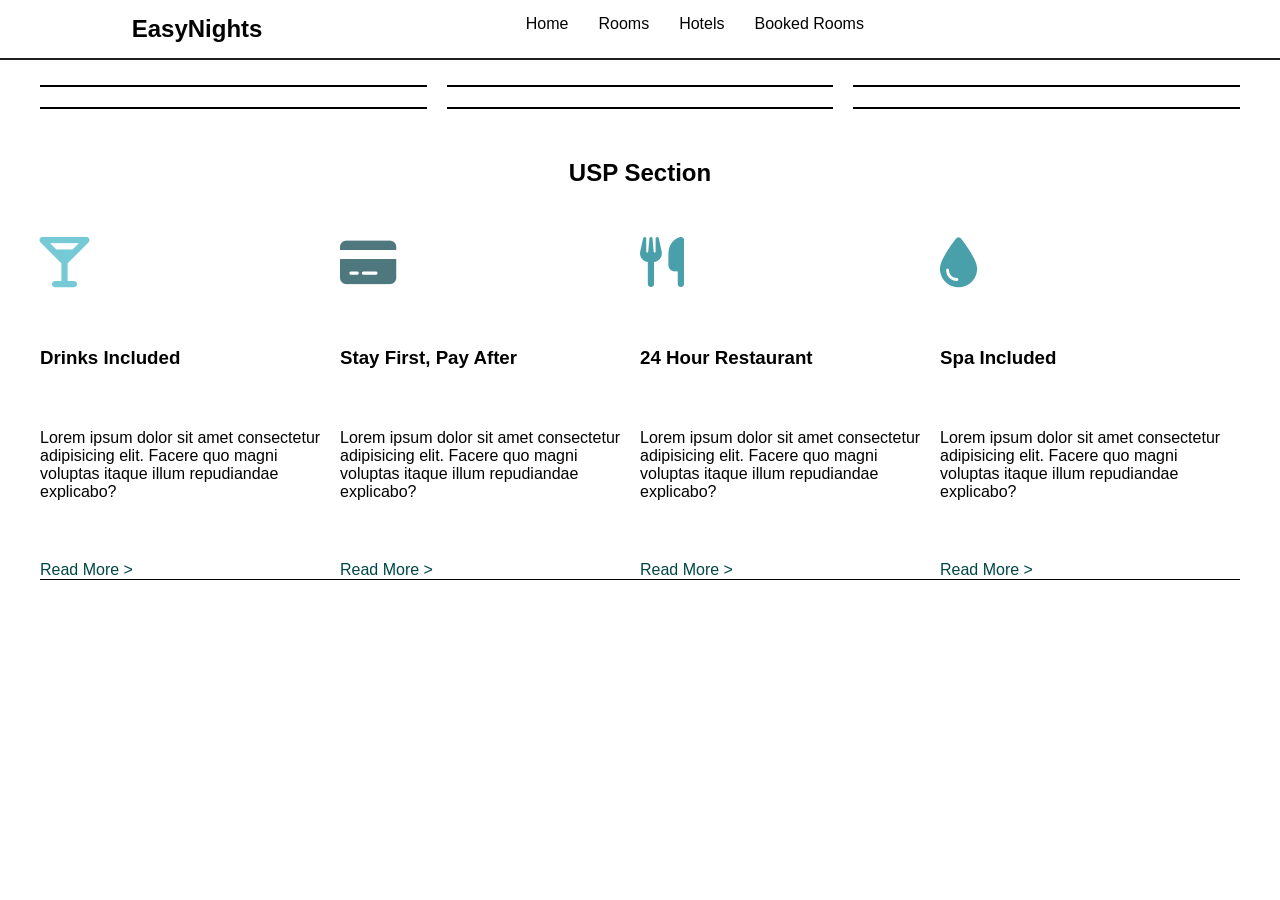
==== index.html @ 37a2f009 "Add files via upload" ====
<!DOCTYPE html>
<html lang="en">
  <head>
    <meta charset="UTF-8" />
    <meta name="viewport" content="width=device-width, initial-scale=1.0" />
    <link rel="stylesheet" href="style.css" />
    <link
      rel="stylesheet"
      href="https://cdnjs.cloudflare.com/ajax/libs/font-awesome/6.7.2/css/all.min.css"
      integrity="sha512-Evv84Mr4kqVGRNSgIGL/F/aIDqQb7xQ2vcrdIwxfjThSH8CSR7PBEakCr51Ck+w+/U6swU2Im1vVX0SVk9ABhg=="
      crossorigin="anonymous"
      referrerpolicy="no-referrer"
    />
    <link
      rel="icon"
      href="https://images-platform.99static.com/OIfmvv6sAJgaQtlXsS5u-qsRxSA=/180x0:780x600/fit-in/99designs-contests-attachments/54/54823/attachment_54823493"
    />
    <title>EasyNights</title>
  </head>
  <body>
    <main>
      <nav class="navbar">
        <a href="./index.html"><h1>EasyNights</h1></a>
        <ul>
          <a href="./index.html"><li>Home</li></a>
          <a href="./Rooms.html"><li>Rooms</li></a>
          <a href="./hotels.html"><li>Hotels</li></a>
          <a href=""><li>Booked Rooms</li></a>
        </ul>
        <i class="fa-solid fa-bars fa-xl"></i>
      </nav>

      <section class="hotel-image">
        <img
          src="https://images.unsplash.com/photo-1566073771259-6a8506099945?q=80&w=2070&auto=format&fit=crop&ixlib=rb-4.0.3&ixid=M3wxMjA3fDB8MHxwaG90by1wYWdlfHx8fGVufDB8fHx8fA%3D%3D"
          alt="Hotel"
          style="width: 100%; height: 500px; object-fit: cover"
        />
      </section>

      <div class="h1-div">
        <h1 class="h1-first-display">Guests Favourite Rooms</h1>
      </div>

      <section class="fav-rooms">
        <div class="guests-fav-rooms">
          <div class="grid" id="room1"></div>
          <div class="grid" id="room2"></div>
          <div class="grid" id="room3"></div>
          <div class="grid" id="room4"></div>
          <div class="grid" id="room5"></div>
          <div class="grid" id="room6"></div>
        </div>
      </section>
    </main>

    <section class="USP">
      <div class="usp-div">
        <h1>USP Section</h1>
      </div>

      <div class="info-div">
        <div class="son-info son1">
          <i class="fa-solid fa-martini-glass" style="color: #76cad5"></i>

          <h3>Drinks Included</h3>

          <p class="lorem-parag">
            Lorem ipsum dolor sit amet consectetur adipisicing elit. Facere quo
            magni voluptas itaque illum repudiandae explicabo?
          </p>
          <a href="./readMore.html" class="read-more">Read More ></a>
        </div>
        <div class="son-info son2">
          <i
            class="fa-solid fa-credit-card"
            style="color: #4e787e; font-size: 50px"
          ></i>
          <h3>Stay First, Pay After</h3>
          <p class="lorem-parag">
            Lorem ipsum dolor sit amet consectetur adipisicing elit. Facere quo
            magni voluptas itaque illum repudiandae explicabo?
          </p>
          <a href="./readMore.html" class="read-more">Read More ></a>
        </div>
        <div class="son-info son3">
          <i
            class="fa-solid fa-utensils"
            style="color: #49a0ab; font-size: 50px"
          ></i>
          <h3>24 Hour Restaurant</h3>
          <p class="lorem-parag">
            Lorem ipsum dolor sit amet consectetur adipisicing elit. Facere quo
            magni voluptas itaque illum repudiandae explicabo?
          </p>
          <a href="./readMore.html" class="read-more">Read More ></a>
        </div>
        <div class="son-info son4">
          <i
            class="fa-solid fa-droplet"
            style="color: #49a0ab; font-size: 50px"
          ></i>
          <h3>Spa Included</h3>

          <p class="lorem-parag">
            Lorem ipsum dolor sit amet consectetur adipisicing elit. Facere quo
            magni voluptas itaque illum repudiandae explicabo?
          </p>
          <a href="./readMore.html" class="read-more">Read More ></a>
        </div>
      </div>
    </section>

    <script src="./index.js"></script>
  </body>
</html>
---- style.css ----
* {
  margin: 0;
  padding: 0;
  box-sizing: border-box;
  font-family: sans-serif;
}

.navbar {
  display: flex;
  justify-content: space-around;
  position: fixed;
  top: 0;
  left: 0;
  width: 100%;
  background: white;
  padding: 15px 0;
  z-index: 1000;
  border-bottom: rgba(0, 0, 0, 0.878) 2px solid;
}

ul {
  list-style-type: none;
  display: flex;
  gap: 30px;
  font-family: Impact, Haettenschweiler, "Arial Narrow Bold", sans-serif;
}

a {
  text-decoration: none;
  color: black;
}

.guests-fav-rooms {
  margin-top: 30px;
  align-content: center;
  display: grid;
  grid-template-columns: repeat(auto-fit, minmax(300px, 1fr));
  gap: 20px;
  justify-content: center;
  max-width: 1200px;
  margin-left: auto;
  margin-right: auto;
}
.guests-fav-rooms img {
  width: 100%;
  height: 200px;
  object-fit: cover;
}

.h3-div {
  display: flex;
  flex-wrap: wrap;
  justify-content: space-evenly;
  font-size: 25px;
}
.h1-div {
  display: flex;
  justify-content: center;
}

.grid {
  border: 1px solid;
}
.book-button {
  border-top: 1px black solid;
  border: none;
  color: white;
  background-color: black;
  width: 100%;
  max-height: 100px;
  height: 100px;
  min-height: auto;
  cursor: pointer;
  font-size: larger;
}
.book-button:hover {
  background-color: rgba(0, 0, 0, 0.141);
  color: rgb(10, 7, 7);
  transition: 0.7s;
}

.usp-div {
  display: flex;
  justify-content: center;
}
.USP {
  margin-top: 50px;
}

.info-div {
  margin-top: 50px;
  display: flex;
  justify-content: center;
  flex-wrap: wrap;
}
.fa-martini-glass {
  font-size: 50px;
}
.son1 {
  display: flex;
  flex-direction: column;
  row-gap: 60px;
  border-bottom: 1px black solid;
  column-gap: 10px;
}
.lorem-parag {
  width: 300px;
}
.read-more {
  color: rgb(0, 71, 71);
}
.read-more:hover {
  cursor: pointer;
  text-decoration: underline;
}
.son2 {
  display: flex;
  flex-direction: column;
  row-gap: 60px;
  border-bottom: 1px black solid;
  column-gap: 10px;
}
.son3 {
  display: flex;
  flex-direction: column;
  row-gap: 60px;
  border-bottom: 1px black solid;
  column-gap: 10px;
}
.son4 {
  display: flex;
  flex-direction: column;
  row-gap: 60px;
  border-bottom: 1px black solid;
  column-gap: 10px;
}
.lorem-ipsum {
  margin-top: 90px;
  display: flex;
  justify-content: center;
  align-items: center;
}
.lorem-ipsum h3 {
  width: 500px;
  height: auto;
}
.h3info {
  display: flex;
  justify-content: center;
  margin-top: 100px;
}
.fa-bars {
  color: white;
}

@media screen and (max-width: 768px) {
  .fa-bars {
    color: black;
    cursor: pointer;
    margin-top: 10px;
  }

  ul {
    list-style-type: none;
    display: flex;
    gap: 30px;
    position: absolute;
    top: 58px;
    right: 0;
    background: white;
    border: 1px solid #ddd;
    padding: 10px;
    width: 200px;
    display: none;
    flex-direction: column;
  }

  ul.show {
    display: flex;
  }
}

.son {
  width: 400px;
}

.parent {
  flex-wrap: wrap;
  margin-top: 100px;
  display: flex;
  justify-content: center;
  gap: 20px;
}

.room-button {
  border-top: 1px black solid;
  border: none;
  color: white;
  background-color: black;
  width: 100%;
  height: 100px;
  min-height: auto;
  cursor: pointer;
  font-size: larger;
}
.room-button:hover {
  background-color: rgba(0, 0, 0, 0.141);
  color: rgb(10, 7, 7);
  transition: 0.7s;
}
.rooms {
  margin-top: 90px;
  box-sizing: border-box;
}
.all-btns {
  margin-top: 100px;

  display: flex;
  justify-content: center;
  gap: 60px;
}

.appended-divs {
  box-shadow: 0 10px 10px -5px black;
}
.all-button {
  width: 100px;
  height: auto;
  font-size: larger;
  border: none;
  border-radius: 30px;
  background-color: rgb(116, 197, 206);
  color: white;
}

.all-button:hover {
  background-color: rgba(116, 197, 206, 0.541);
  color: black;
  transition: 0.7s;
  cursor: pointer;
}

.same-buttons {
  border: none;
  background-color: white;
  font-size: larger;
  border-radius: 20px;
  width: 300px;
  height: auto;
}

.same-buttons:hover {
  background-color: rgba(0, 0, 0, 0.141);
  color: rgb(10, 7, 7);
  transition: 0.7s;
  cursor: pointer;
}

.maindiv {
  display: flex;
  width: 600px;
  flex-direction: column;
  justify-content: center;
  align-items: center;
  margin-top: 100px;
}
.book-img {
  width: 100%;
  height: auto;
}

.input-div {
  display: flex;
  justify-content: space-evenly;
  margin-top: 50px;
  flex-wrap: wrap;
}
#filter-submit {
  width: 200px;
  height: auto;
  border: none;
  background-color: rgba(32, 186, 186, 0.536);
  color: rgb(255, 255, 255);
  font-size: larger;
}

#filter-submit:hover {
  transition: 0.8s;
  background-color: darkblue;
}
.filter-input {
  border: none;
  border-bottom: 3px solid rgb(45, 0, 0);
}
.filter-input:focus {
  outline: none;
  border: none;
  transition: 0.8s ease-in;
  border-bottom: 3px solid rgb(0, 0, 0);
  box-shadow: none;
}
.room-details {
  
  display: flex;
  align-items: center;
  justify-content: space-around;
  flex-wrap: wrap-reverse;
}

.input-button {
  display: flex;
  flex-direction: column;
}

.date-input {
  max-width: 300px;
  width: 100%;
  padding-left: 20px;
  font-size: larger;
}

#submit-button {
  border: none;
  background-color: black;
  color: white;
  width: 150px;
  height: 50px;
}

#submit-button:hover {
  background-color: rgba(0, 0, 0, 0.141);
  color: rgb(10, 7, 7);
  transition: 0.7s;
  cursor: pointer;
}

@media screen and (max-width: 780px) {
  .room-details {
    flex-direction: column;
    align-items: flex-start;
    padding: 20px;
  }

  .input-button {
    width: 100%;
    align-items: center;
  }

  .date-input {
    width: 100%;
    padding-left: 10px;
    font-size: medium;
  }

  #submit-button {
    width: 150px;
    height: 50px;
    margin-top: 10px;
  }

  .input-div {
    flex-direction: column;
    align-items: center;
    margin-top: 20px;
  }

  .same-buttons {
    width: 100%;
    max-width: 100%;
    margin-top: 10px;
  }

  .all-button {
    width: 100%;
    max-width: 100%;
    margin-top: 10px;
  }

  .maindiv {
    width: 100%;
    max-width: 100%;
    margin-top: 50px;
  }
}
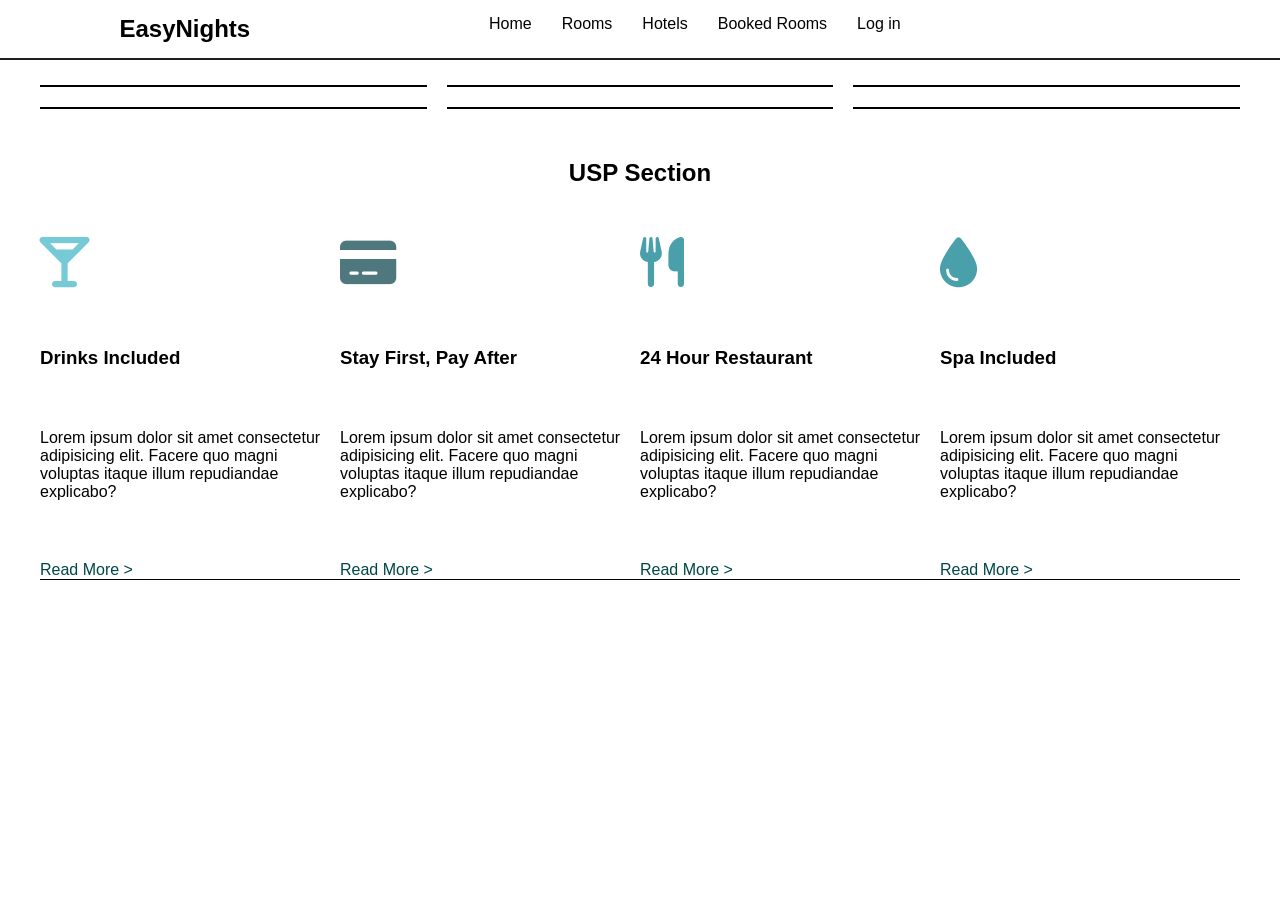
==== commit 38ae1bca: "Add files via upload" ====
--- a/index.html
+++ b/index.html
@@ -25,7 +25,8 @@
           <a href="./index.html"><li>Home</li></a>
           <a href="./Rooms.html"><li>Rooms</li></a>
           <a href="./hotels.html"><li>Hotels</li></a>
-          <a href=""><li>Booked Rooms</li></a>
+          <a href="./bookedRooms.html"><li>Booked Rooms</li></a>
+          <a href="./login.html"><li>Log in</li></a>
         </ul>
         <i class="fa-solid fa-bars fa-xl"></i>
       </nav>
--- a/style.css
+++ b/style.css
@@ -382,3 +382,65 @@
     margin-top: 50px;
   }
 }
+
+
+#main{
+  margin-top: 100px;
+  display: flex;
+  justify-content: center;
+  align-items: center;
+  flex-wrap: wrap;
+  gap: 30px;
+  flex-direction: column;
+}
+
+
+.room-card{
+  width: 400px;
+}
+
+.room-card img{
+  width: 100%;
+  height: 300px;
+  object-fit: cover;
+}
+
+.delete-btn{
+  border: none;
+  background-color: red;
+  color: white;
+  width: 100%;
+  height: 50px;
+
+}
+
+.delete-btn:hover{
+  background-color: rgba(255, 0, 0, 0.541);
+  color: black;
+  transition: 0.7s;
+  cursor: pointer;
+}
+form{
+  display: flex;
+  margin-top: 100px;
+  justify-content: center;
+  align-items: center;
+  flex-wrap: wrap;
+  gap: 10px;
+  flex-direction: column;
+}
+
+.form-input{
+  width: 300px;
+  height: 50px;
+  border: none;
+  border-bottom: 3px solid rgb(45, 0, 0);
+  font-size: larger;
+}
+.form-input:focus{
+  outline: none;
+  border: none;
+  transition: 0.8s ease-in;
+  border-bottom: 3px solid rgb(0, 0, 0);
+  box-shadow: none;
+}
